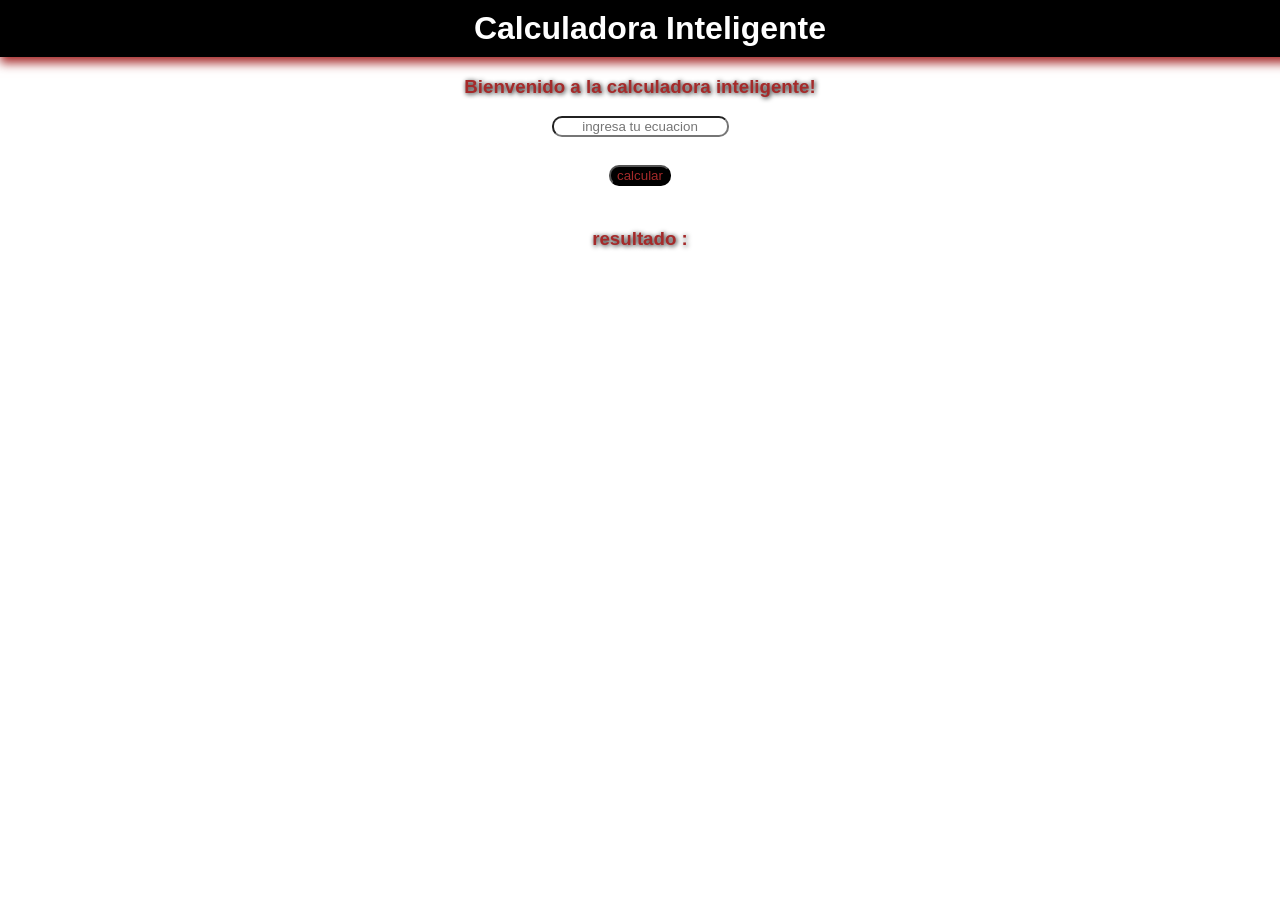
==== calculadora.html @ a9c22133 "priera version de calculadora inteligente" ====
<!DOCTYPE html>
<html lang="en">
<head>
    <meta charset="UTF-8">
    <meta name="viewport" content="width=device-width, initial-scale=1.0">
    <title>calculadora inteligente</title>
    <link rel="stylesheet" href="styles.css">
</head>
<body>
    <h1 id="t1">Calculadora Inteligente</h1>
    <h3 id="d1" >Bienvenido a la calculadora inteligente!</h3>
    <input  class="entradas" type="text" id="ecuacion" placeholder="ingresa tu ecuacion">
    <br>
    <button  id="b1" onclick="resolver()">calcular</button>
    <br>
    <h3 id="tresultado">resultado :</h3>
    <div id="resultado"></div>

   <script>
function resolver() {
    let ecuacion = document.getElementById("ecuacion").value;
    let contenedor = document.getElementById("resultado");

    // Limpiar resultados anteriores
    contenedor.innerHTML = "";

    // 🔥 SIMULACIÓN (por ahora fija)
    let pasos = [
        ecuacion,
        "Restamos 3 en ambos lados",
        "2x = 4",
        "Dividimos entre 2",
        "x = 2"
    ];

    // Mostrar pasos dinámicamente
    pasos.forEach(paso => {
        let p = document.createElement("p");
        p.innerText = paso;
        contenedor.appendChild(p);
    });
}
</script>

<div class="pasos">
</div>

</body>
</html>
---- styles.css ----
body {
    margin: 0;
    padding: 0;
}

#t1 {
    color: white;
    background-color: black;
    text-align: center;
    width: 100%;
    margin: 0px;
    padding: 10px;
    font-family: Arial, sans-serif;
    box-shadow: brown 0px 6px 10px;

}

#d1 {
    text-align: center;
    color: brown;
    font-family: 'poppins', sans-serif;
    text-shadow: 1px 1px 5px black;

}

.entradas {
    text-align: center;
    display: block;
    margin: 5px auto;
    border-radius: 10px;
}

#b1 {
    color: brown;
    display: block;
    margin: 5px auto;
    background-color: black;
    text-decoration: none;
    border-radius: 10px;
    

}

#b1:hover {
    background-color: brown;
    color: black;
    cursor: pointer;
}
#resultado {
    text-align: center;
    color: brown;
    
}

.pasos {
    text-align: center;
    color: brown;
    font-family: 'poppins', sans-serif;
    text-shadow: 1px 1px 5px black;
}

#tresultado {
    text-align: center;
    color: brown;
    font-family: 'poppins', sans-serif;
    text-shadow: 1px 1px 5px black;
}
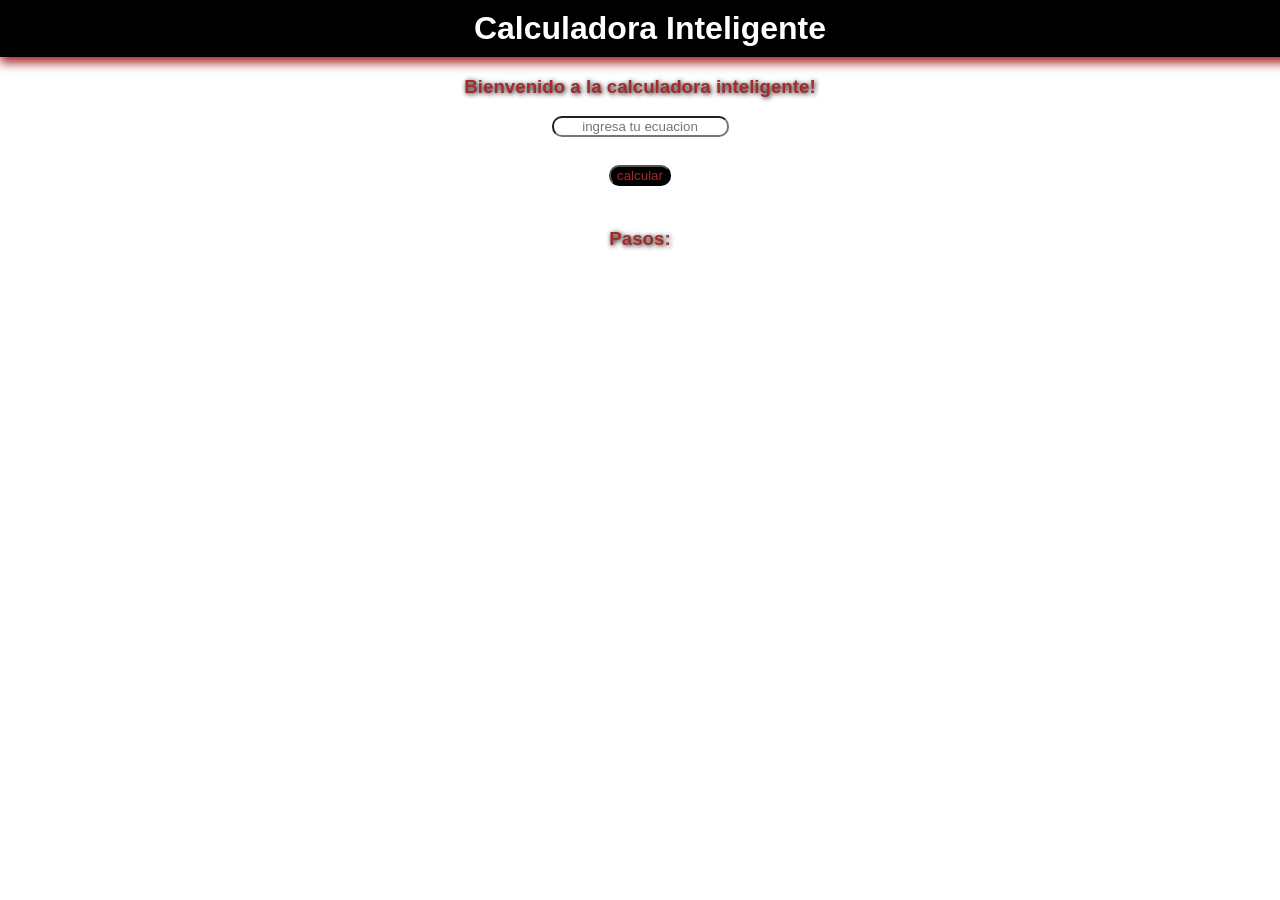
==== commit f1d909a2: "Dia 6: ecuaciones reales funcionando y deteccion de casos especiales" ====
--- a/calculadora.html
+++ b/calculadora.html
@@ -8,42 +8,53 @@
 </head>
 <body>
     <h1 id="t1">Calculadora Inteligente</h1>
-    <h3 id="d1" >Bienvenido a la calculadora inteligente!</h3>
-    <input  class="entradas" type="text" id="ecuacion" placeholder="ingresa tu ecuacion">
+    <h3 id="d1">Bienvenido a la calculadora inteligente!</h3>
+
+    <input class="entradas" type="text" id="ecuacion" placeholder="ingresa tu ecuacion">
     <br>
-    <button  id="b1" onclick="resolver()">calcular</button>
+
+    <button id="b1" onclick="resolver()">calcular</button>
     <br>
-    <h3 id="tresultado">resultado :</h3>
+
+    <h3 id="tresultado">Pasos:</h3>
     <div id="resultado"></div>
 
-   <script>
-function resolver() {
-    let ecuacion = document.getElementById("ecuacion").value;
-    let contenedor = document.getElementById("resultado");
+<script>
+    console.log("JS cargado");
 
-    // Limpiar resultados anteriores
-    contenedor.innerHTML = "";
+    function resolver() {
+        console.log("BOTON FUNCIONA");
 
-    // 🔥 SIMULACIÓN (por ahora fija)
-    let pasos = [
-        ecuacion,
-        "Restamos 3 en ambos lados",
-        "2x = 4",
-        "Dividimos entre 2",
-        "x = 2"
-    ];
+        let ecuacion = document.getElementById("ecuacion").value;
+        let contenedor = document.getElementById("resultado");
 
-    // Mostrar pasos dinámicamente
-    pasos.forEach(paso => {
-        let p = document.createElement("p");
-        p.innerText = paso;
-        contenedor.appendChild(p);
-    });
-}
+        // Limpiar resultados anteriores
+        contenedor.innerHTML = "";
+
+        fetch("http://127.0.0.1:5000/resolver", {
+            method: "POST",
+            headers: {
+                "Content-Type": "application/json"
+            },
+            body: JSON.stringify({ ecuacion: ecuacion })
+        })
+
+        .then(response => response.json())
+        .then(data => {
+            data.pasos.forEach(paso => {
+                let p = document.createElement("p");
+                p.innerText = paso;
+                contenedor.appendChild(p);
+            });
+        })
+
+        .catch(error => {
+            console.error("Error:", error);
+        });
+    }
 </script>
 
-<div class="pasos">
-</div>
+<div class="pasos"></div>
 
 </body>
 </html>
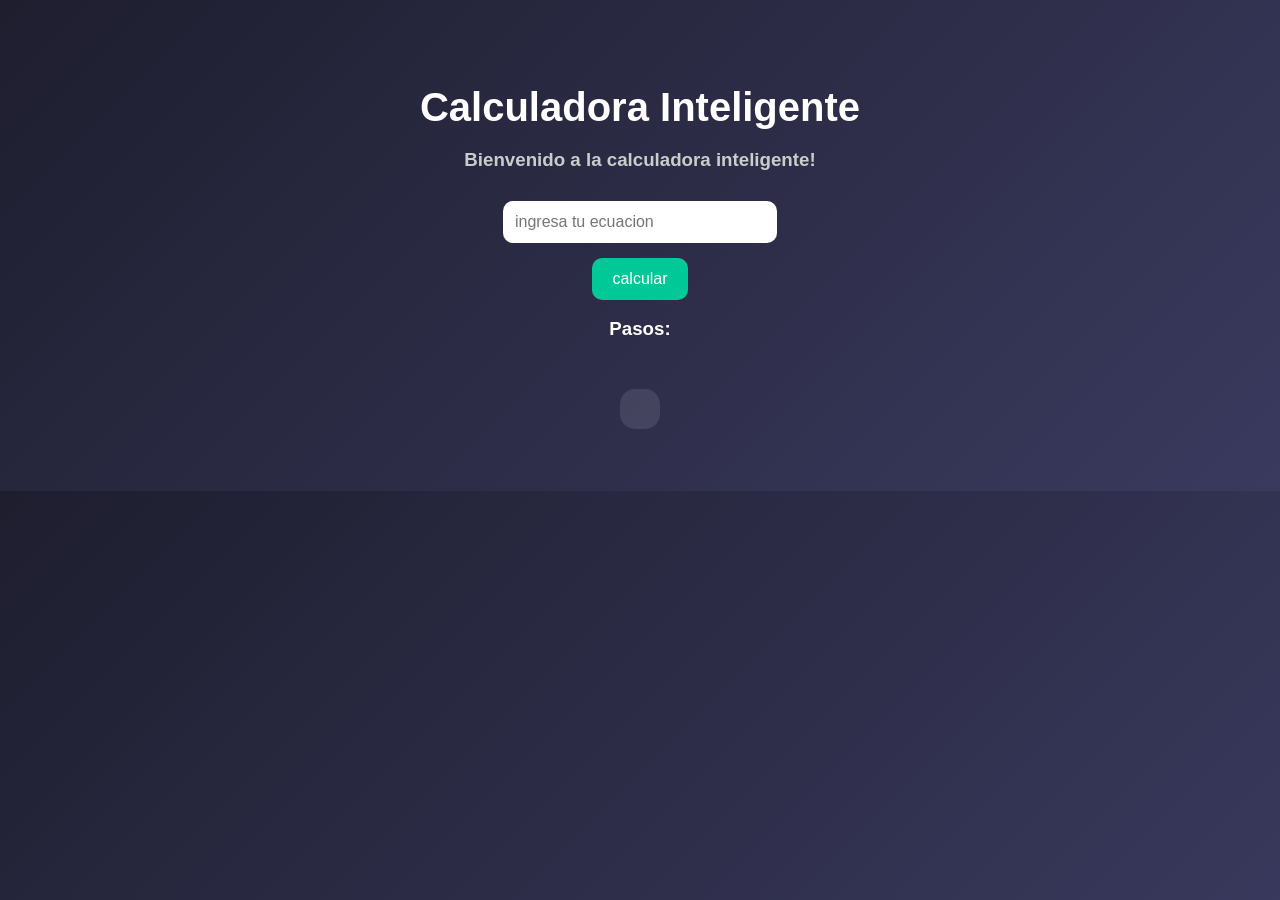
==== commit 7e2e254e: "feat: modo tutor IA con pasos explicativos en ecuaciones" ====
--- a/calculadora.html
+++ b/calculadora.html
@@ -22,6 +22,10 @@
 <script>
     console.log("JS cargado");
 
+    window.onload = function() {
+        document.getElementById("ecuacion").focus();
+    };
+
     function resolver() {
         console.log("BOTON FUNCIONA");
 
@@ -30,6 +34,9 @@
 
         // Limpiar resultados anteriores
         contenedor.innerHTML = "";
+
+        // Mensaje inicial
+        contenedor.innerHTML = "<p>Calculando...</p>";
 
         fetch("http://127.0.0.1:5000/resolver", {
             method: "POST",
@@ -41,17 +48,40 @@
 
         .then(response => response.json())
         .then(data => {
-            data.pasos.forEach(paso => {
-                let p = document.createElement("p");
-                p.innerText = paso;
-                contenedor.appendChild(p);
-            });
+            setTimeout(() => {
+                contenedor.innerHTML = ""; // quitar "Calculando..."
+
+                let i = 0;
+
+                function mostrarPaso() {
+                    if (i < data.pasos.length) {
+                        let p = document.createElement("p");
+                        p.innerText = data.pasos[i];
+                        contenedor.appendChild(p);
+
+                        i++;
+                        setTimeout(mostrarPaso, 500); // velocidad (ajústala si quieres)
+                    }
+                }
+
+                mostrarPaso();
+
+            }, 500); // pequeño delay inicial
+            document.getElementById("ecuacion").value = "";
         })
 
         .catch(error => {
             console.error("Error:", error);
         });
     }
+
+        document.getElementById("ecuacion").addEventListener("keydown", function(event) {
+        if (event.key === "Enter") {
+            event.preventDefault(); // evita comportamientos raros
+            resolver();
+        }
+    });
+
 </script>
 
 <div class="pasos"></div>
--- a/styles.css
+++ b/styles.css
@@ -1,68 +1,69 @@
-
 body {
-    margin: 0;
-    padding: 0;
+    font-family: Arial, sans-serif;
+    background: linear-gradient(135deg, #1e1e2f, #3a3a5f);
+    color: white;
+    text-align: center;
+    padding: 50px;
 }
 
 #t1 {
-    color: white;
-    background-color: black;
-    text-align: center;
-    width: 100%;
-    margin: 0px;
-    padding: 10px;
-    font-family: Arial, sans-serif;
-    box-shadow: brown 0px 6px 10px;
-
+    font-size: 40px;
+    margin-bottom: 10px;
 }
 
 #d1 {
-    text-align: center;
-    color: brown;
-    font-family: 'poppins', sans-serif;
-    text-shadow: 1px 1px 5px black;
-
+    margin-bottom: 30px;
+    color: #ccc;
 }
 
 .entradas {
-    text-align: center;
-    display: block;
-    margin: 5px auto;
+    padding: 12px;
+    width: 250px;
     border-radius: 10px;
+    border: none;
+    outline: none;
+    font-size: 16px;
 }
 
 #b1 {
-    color: brown;
-    display: block;
-    margin: 5px auto;
-    background-color: black;
-    text-decoration: none;
+    margin-top: 15px;
+    padding: 12px 20px;
+    border: none;
     border-radius: 10px;
-    
-
+    background: #00c896;
+    color: white;
+    font-size: 16px;
+    cursor: pointer;
+    transition: 0.3s;
 }
 
 #b1:hover {
-    background-color: brown;
-    color: black;
-    cursor: pointer;
-}
-#resultado {
-    text-align: center;
-    color: brown;
-    
+    background: #00a67d;
 }
 
-.pasos {
-    text-align: center;
-    color: brown;
-    font-family: 'poppins', sans-serif;
-    text-shadow: 1px 1px 5px black;
+#resultado {
+    margin-top: 30px;
+    background: rgba(255,255,255,0.1);
+    padding: 20px;
+    border-radius: 15px;
+    display: inline-block;
+    text-align: left;
 }
 
-#tresultado {
-    text-align: center;
-    color: brown;
-    font-family: 'poppins', sans-serif;
-    text-shadow: 1px 1px 5px black;
+#resultado p {
+    opacity: 0;
+    transform: translateY(10px);
+    animation: aparecer 0.4s forwards;
+}
+
+@keyframes aparecer {
+    to {
+        opacity: 1;
+        transform: translateY(0);
+    }
+}
+
+#resultado p::before {
+    content: "> ";
+    color: #00ff88;
 }
